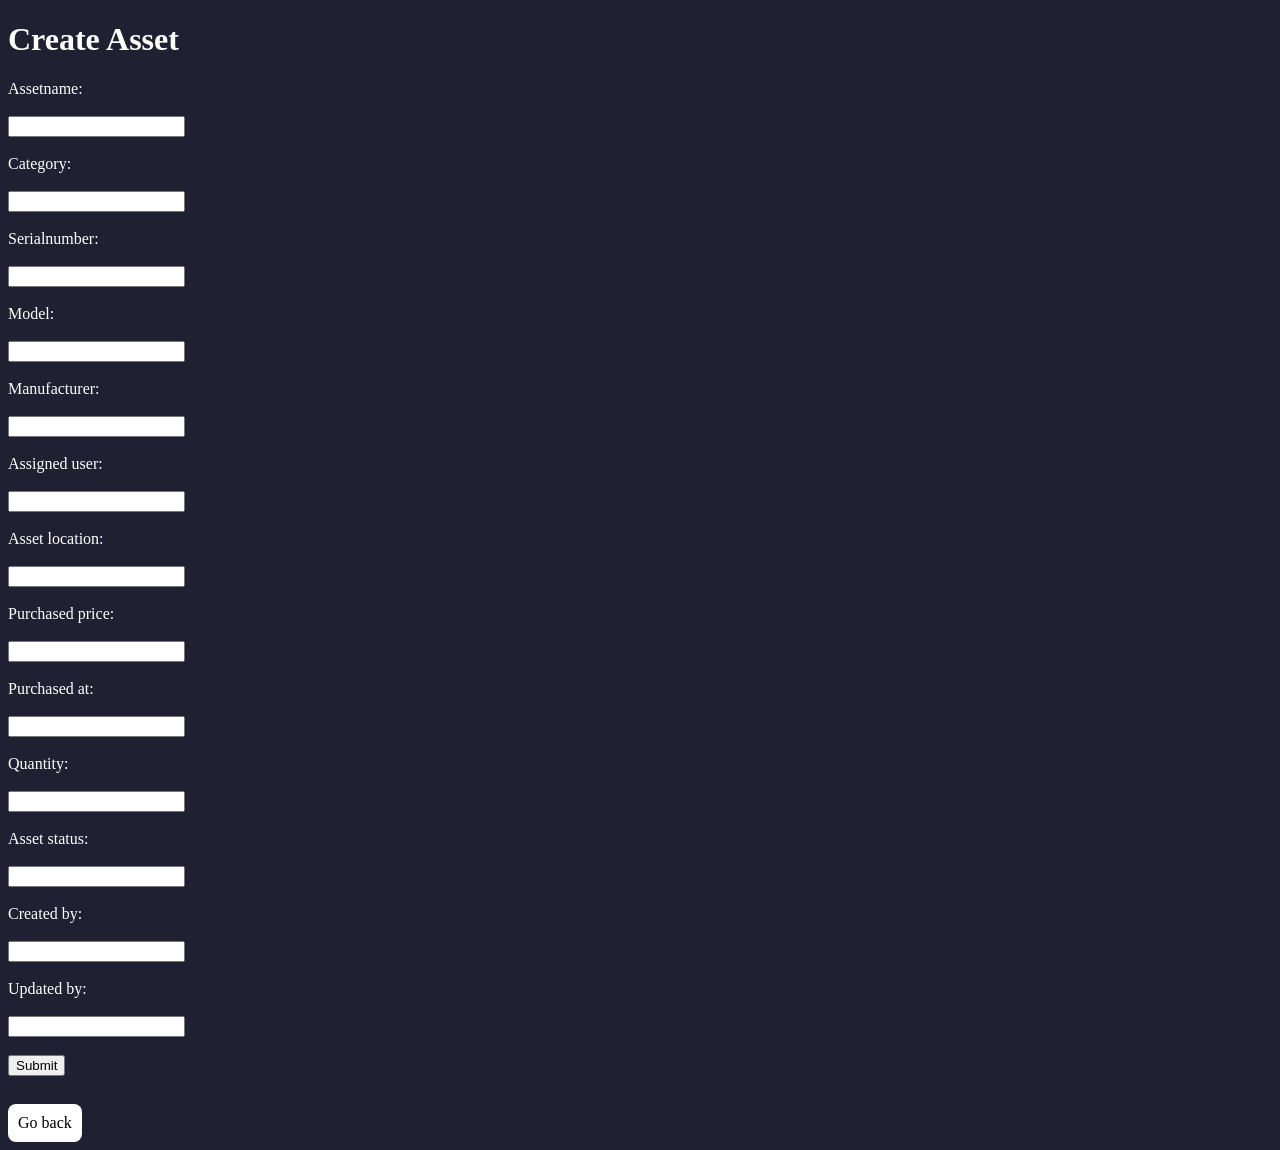
==== templates/create_asset.html @ 81253156 "Added and removed tables. Also changing the code so it works with new tables. (TODO: , and . floatpa" ====
<!DOCTYPE html>
<html lang="de">
    <head>
        <meta charset="UTF-8">
        <meta name="create-page">
        <title>Create Asset</title>
        <link rel="stylesheet" href="/static/style.css">
    </head>
    <body>
        <h1>Create Asset</h1>

        <form action="/create/" method="POST">
            <label for="asset_name">Assetname:</label><br>
            <input type="text" id="asset_name" name="asset_name" required><br>
            <label for="category">Category:</label><br>
            <input type="text" id="category" name="category" required><br>
            <label for="serial_number">Serialnumber:</label><br>
            <input type="text" id="serial_number" name="serial_number"><br>
            <label for="model">Model:</label><br>
            <input type="text" id="model" name="model"><br>
            <label for="manufacturer">Manufacturer:</label><br>
            <input type="text" id="manufacturer" name="manufacturer"><br>
            <label for="assigned_user">Assigned user:</label><br>
            <input type="text" id="assigned_user" name="assigned_user"><br>
            <label for="asset_location">Asset location:</label><br>
            <input type="text" id="asset_location" name="asset_location"><br>
            <label for="purchased_price">Purchased price:</label><br>
            <input type="text" id="purchased_price" name="purchased_price"><br>
            <label for="purchased_at">Purchased at:</label><br>
            <input type="text" id="purchased_at" name="purchased_at"><br>
            <label for="quantity">Quantity:</label><br>
            <input type="number" id="quantity" name="quantity"><br>
            <label for="asset_status">Asset status:</label><br>
            <input type="text" id="asset_status" name="asset_status"><br>
            <label for="created_by">Created by:</label><br>
            <input type="text" id="created_by" name="created_by"><br>
            <label for="updated_by">Updated by:</label><br>
            <input type="text" id="updated_by" name="updated_by"><br>
            <input type="submit" value="Submit"><br>
        </form>

        <a class="normal" href="/">Go back</a>
    </body>
</html>
---- static/style.css ----
body {
    background-color: rgb(31, 33, 51);
}

h1 {
    color:white;
    text-align: left;
}

table, th, td {
    color: white;
    border: 1px solid white;
    border-collapse: collapse;
    padding: 10px;
    text-align: center;
}

label {
    color: white;
    text-align: left;
    display: block;
}

input {
    display: block;
}

a.linked {
    color: white;
    padding: 10px;
    text-decoration: underline;
}

a.normal {
    display: block;
    background-color: white;
    color: black;
    padding: 10px;
    border-radius: 8px;
    margin-top: 10px;
    width: fit-content;
    text-decoration: none;
}

form {
    text-align: center;
    display: block;
}
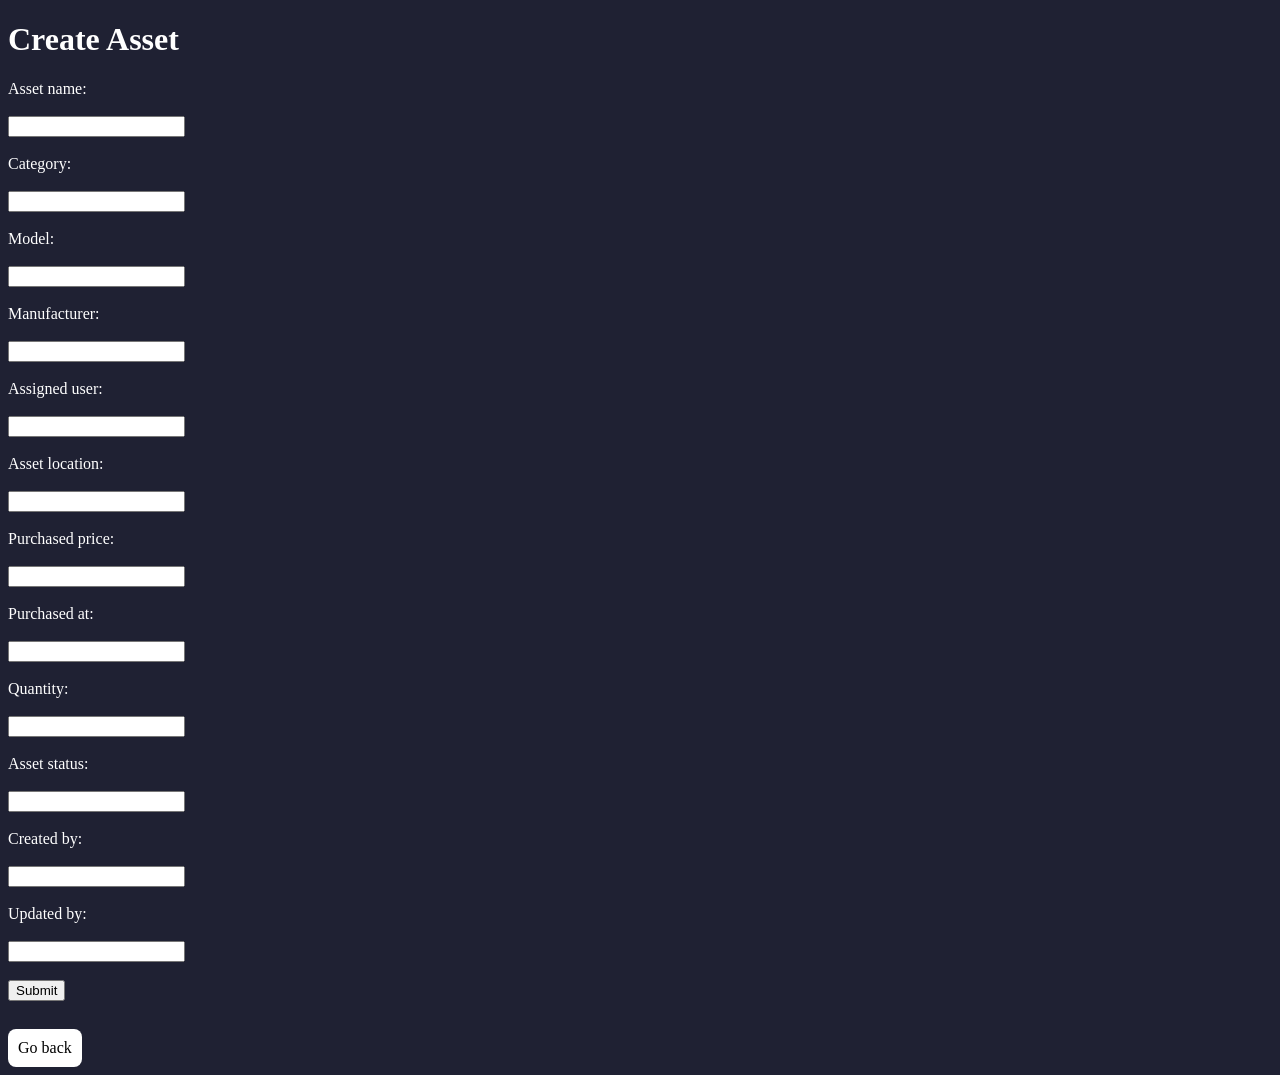
==== commit 26cfe055: "small fixes" ====
--- a/templates/create_asset.html
+++ b/templates/create_asset.html
@@ -10,12 +10,10 @@
         <h1>Create Asset</h1>
 
         <form action="/create/" method="POST">
-            <label for="asset_name">Assetname:</label><br>
+            <label for="asset_name">Asset name:</label><br>
             <input type="text" id="asset_name" name="asset_name" required><br>
             <label for="category">Category:</label><br>
             <input type="text" id="category" name="category" required><br>
-            <label for="serial_number">Serialnumber:</label><br>
-            <input type="text" id="serial_number" name="serial_number"><br>
             <label for="model">Model:</label><br>
             <input type="text" id="model" name="model"><br>
             <label for="manufacturer">Manufacturer:</label><br>
